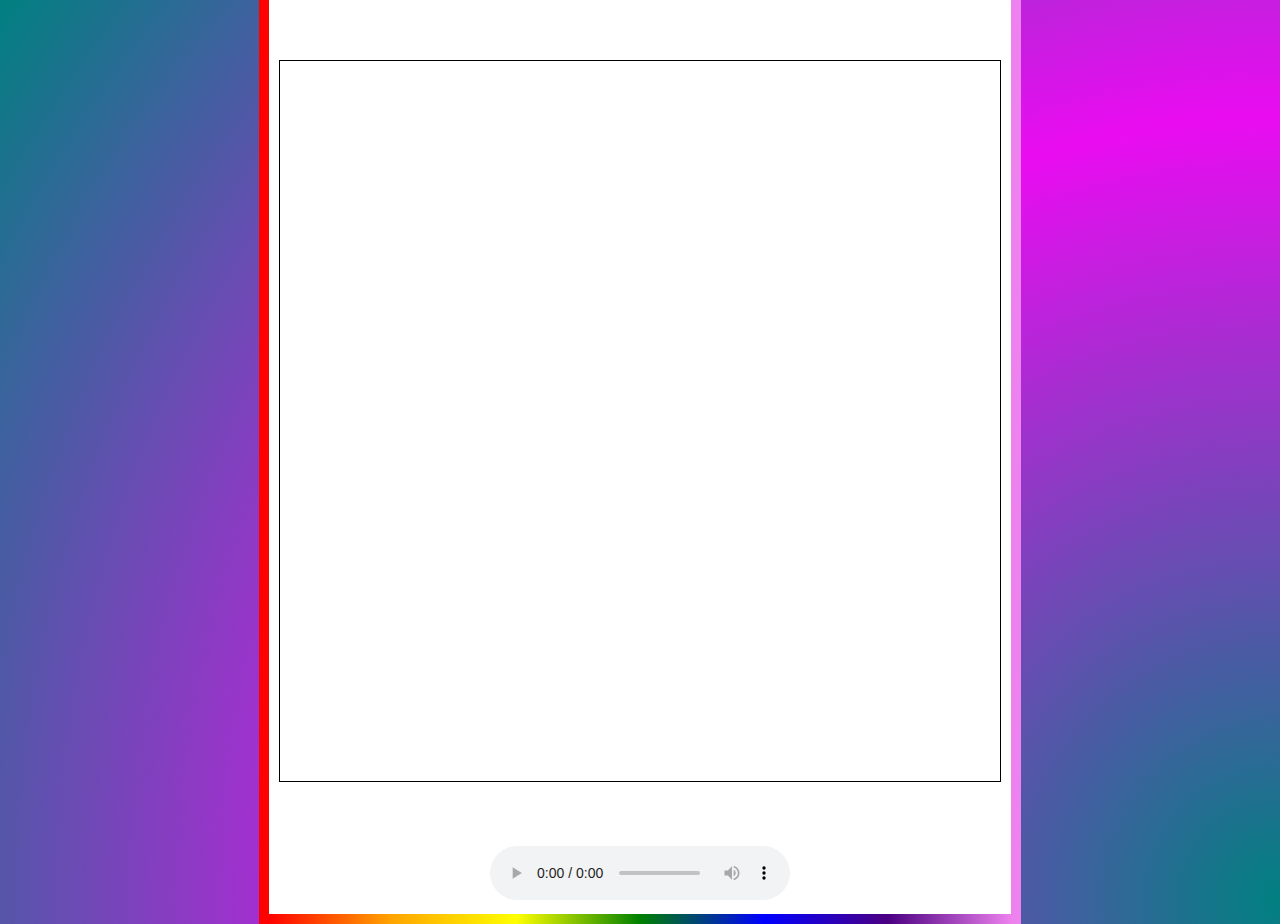
==== snapppy/snakes.html @ 64027fef "updated audio location" ====
<!DOCTYPE html>
<html>
<head>
    <title>Snake Game</title>
    <link rel="stylesheet" type="text/css" href="styles.css">
</head>

<body>
    
    <div id="container">
        <div id="game-board"></div>
        <span id="score"></span>
        <audio id=backgroundmusic controls autoplay>
            <source src="https://amoris.sknt.ru/GoaPsyTrance" type="audio/aac">
            Your browser does not support the audio element.
        </audio>
    </div>
    
</body>
</html>
---- snapppy/styles.css ----
#container {
    text-align: center;
    display: inline-block;
    background: white;
    padding: 10px;
    border: 10px solid;
    border-image: linear-gradient(to left, violet, indigo, blue, green, yellow, orange, red);
    border-image-slice: 1;
}

#game-board {
    position: relative;
    height: 80vmin;
    width: 80vmin;
    border: 1px solid black;
    margin: 5vw auto; /* center the game board */
}

.dot, .food {
    position: absolute;
    height: 20px;
    width: 20px;
    border-radius: 50%; /* make the blocks circular */
}

.dot {
    background: black;
}

.food {
    background: red;
    box-shadow: 0 0 10px red, 0 0 20px red; /* glow effect */
}

@keyframes gradientWave {
    0% {
        background-position: 0% 50%;
    }
    50% {
        background-position: 100% 50%;
    }
    100% {
        background-position: 0% 50%;
    }
}

body {
    display: flex;
    justify-content: center;
    align-items: center;
    height: 100vh;
    margin: 0;
    background: radial-gradient(circle, teal, rgb(234, 12, 241), teal);
    background-size: 200% 200%;
    animation: gradientWave 6s ease infinite;
    font-family: Arial, sans-serif;
}

#score {
    display: block;
    margin-top: 10px;
}
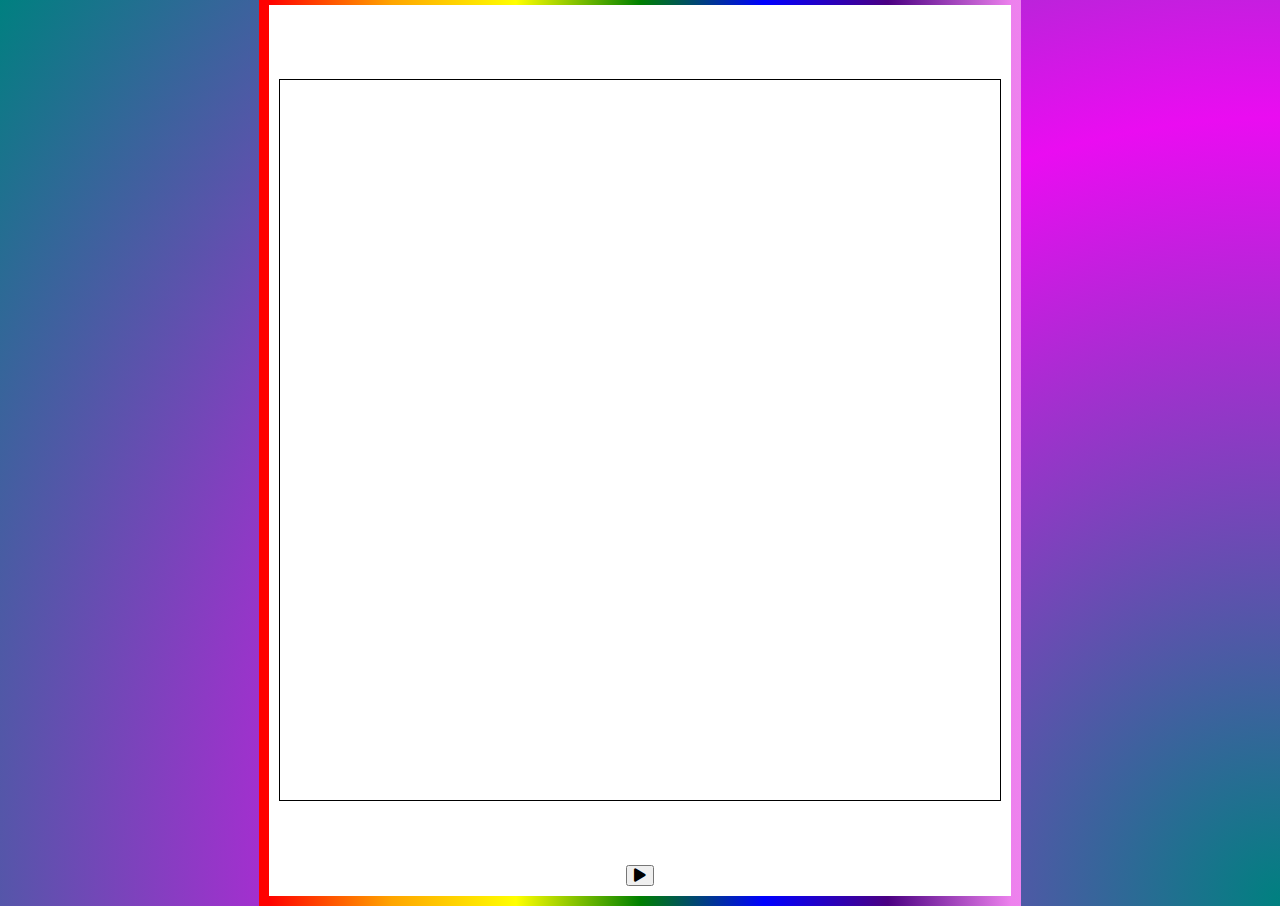
==== commit d3776e08: "updated audio controls" ====
--- a/snapppy/snakes.html
+++ b/snapppy/snakes.html
@@ -2,18 +2,20 @@
 <html>
 <head>
     <title>Snake Game</title>
+    <link rel="stylesheet" href="https://cdnjs.cloudflare.com/ajax/libs/font-awesome/5.15.3/css/all.min.css">
     <link rel="stylesheet" type="text/css" href="styles.css">
 </head>
 
 <body>
-    
+
     <div id="container">
         <div id="game-board"></div>
         <span id="score"></span>
-        <audio id=backgroundmusic controls autoplay>
-            <source src="https://amoris.sknt.ru/GoaPsyTrance" type="audio/aac">
-            Your browser does not support the audio element.
-        </audio>
+<audio id="backgroundmusic">
+    <source src="https://amoris.sknt.ru/GoaPsyTrance" type="audio/aac">
+    Your browser does not support the audio element.
+</audio>
+<button id="playButton"><i class="fas fa-play"></i></button>
     </div>
     
 </body>
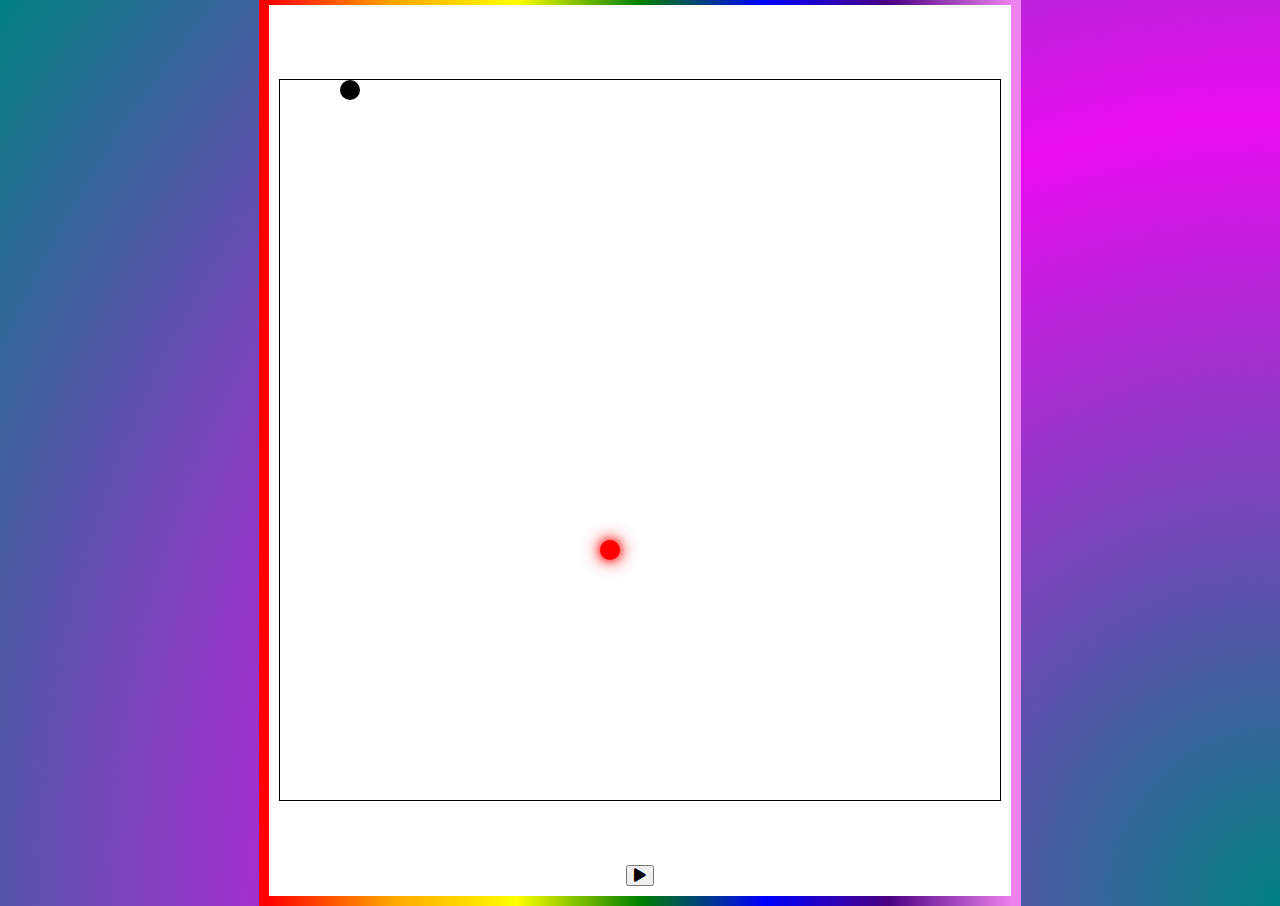
==== commit 186fbdf9: "path issues" ====
--- a/snapppy/snakes.html
+++ b/snapppy/snakes.html
@@ -17,6 +17,6 @@
 </audio>
 <button id="playButton"><i class="fas fa-play"></i></button>
     </div>
-    
+    <script src="./snake.js"></script>
 </body>
 </html>
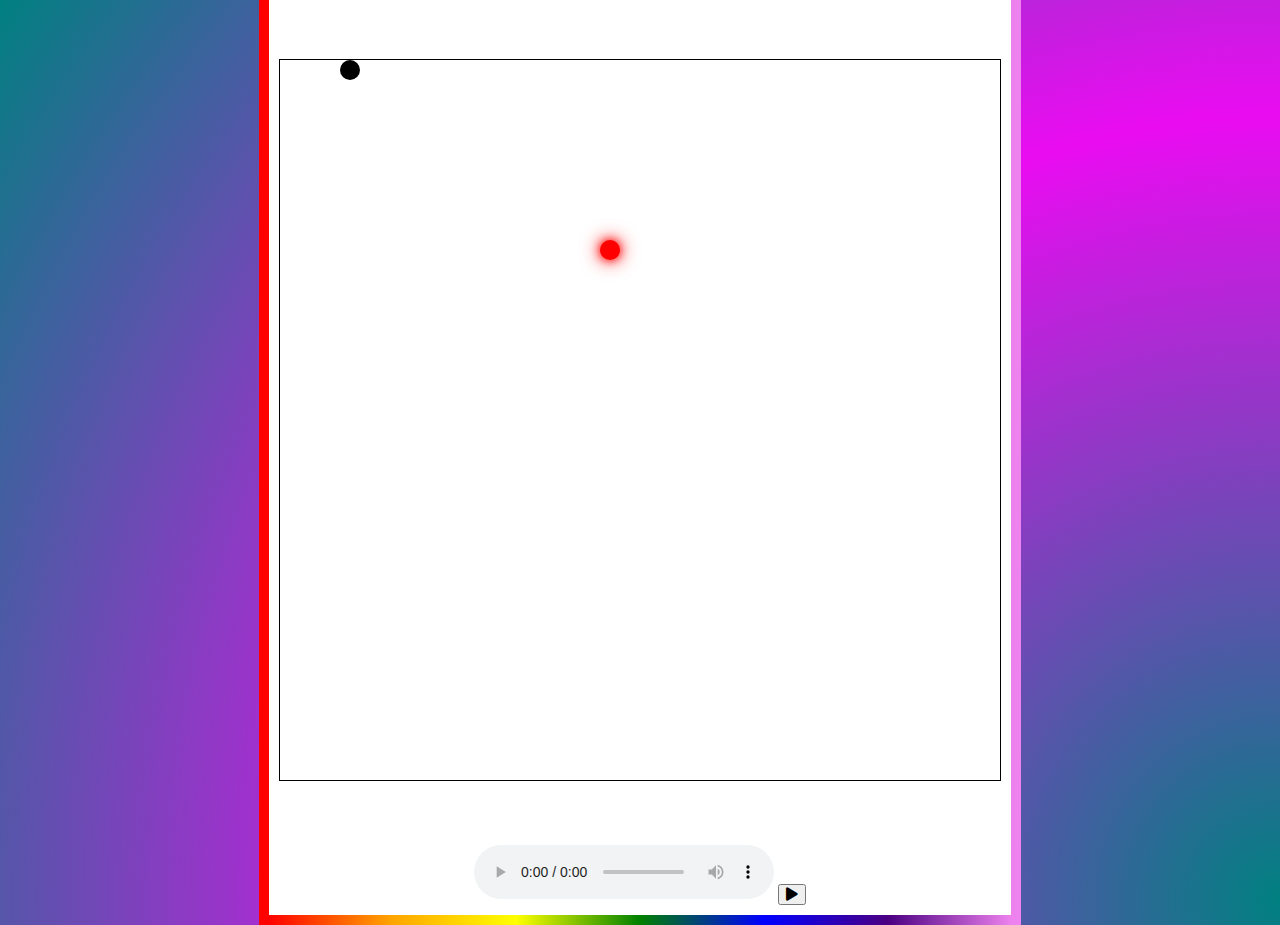
==== commit 4529efeb: "updated conrols audio" ====
--- a/snapppy/snakes.html
+++ b/snapppy/snakes.html
@@ -11,7 +11,7 @@
     <div id="container">
         <div id="game-board"></div>
         <span id="score"></span>
-<audio id="backgroundmusic">
+<audio id="backgroundmusic" controls>
     <source src="https://amoris.sknt.ru/GoaPsyTrance" type="audio/aac">
     Your browser does not support the audio element.
 </audio>
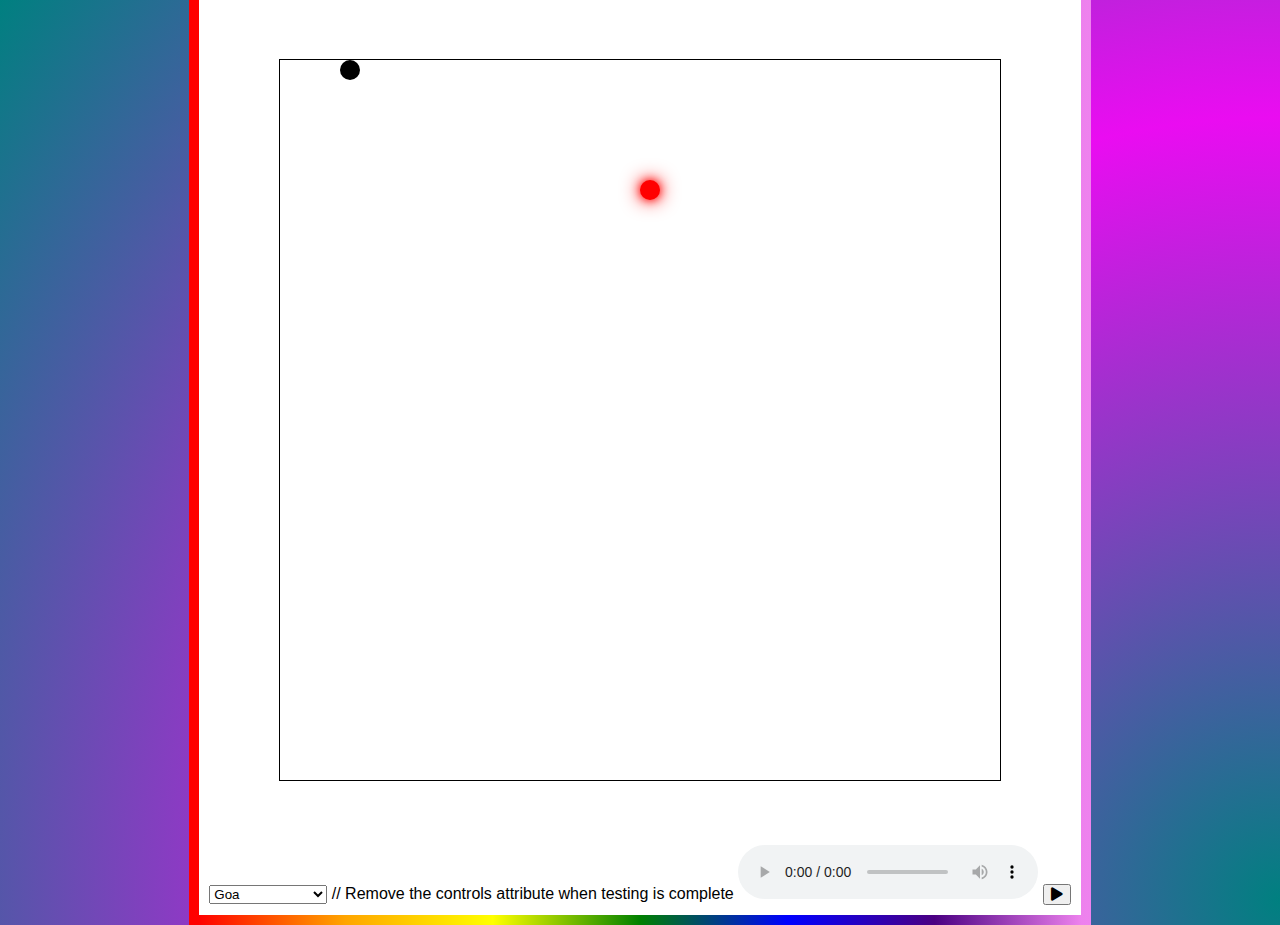
==== commit 99eec9b4: "added music select dropdown" ====
--- a/snapppy/snakes.html
+++ b/snapppy/snakes.html
@@ -11,6 +11,8 @@
     <div id="container">
         <div id="game-board"></div>
         <span id="score"></span>
+        <select id="trackSelect"></select>
+// Remove the controls attribute when testing is complete        
 <audio id="backgroundmusic" controls>
     <source src="https://amoris.sknt.ru/GoaPsyTrance" type="audio/aac">
     Your browser does not support the audio element.
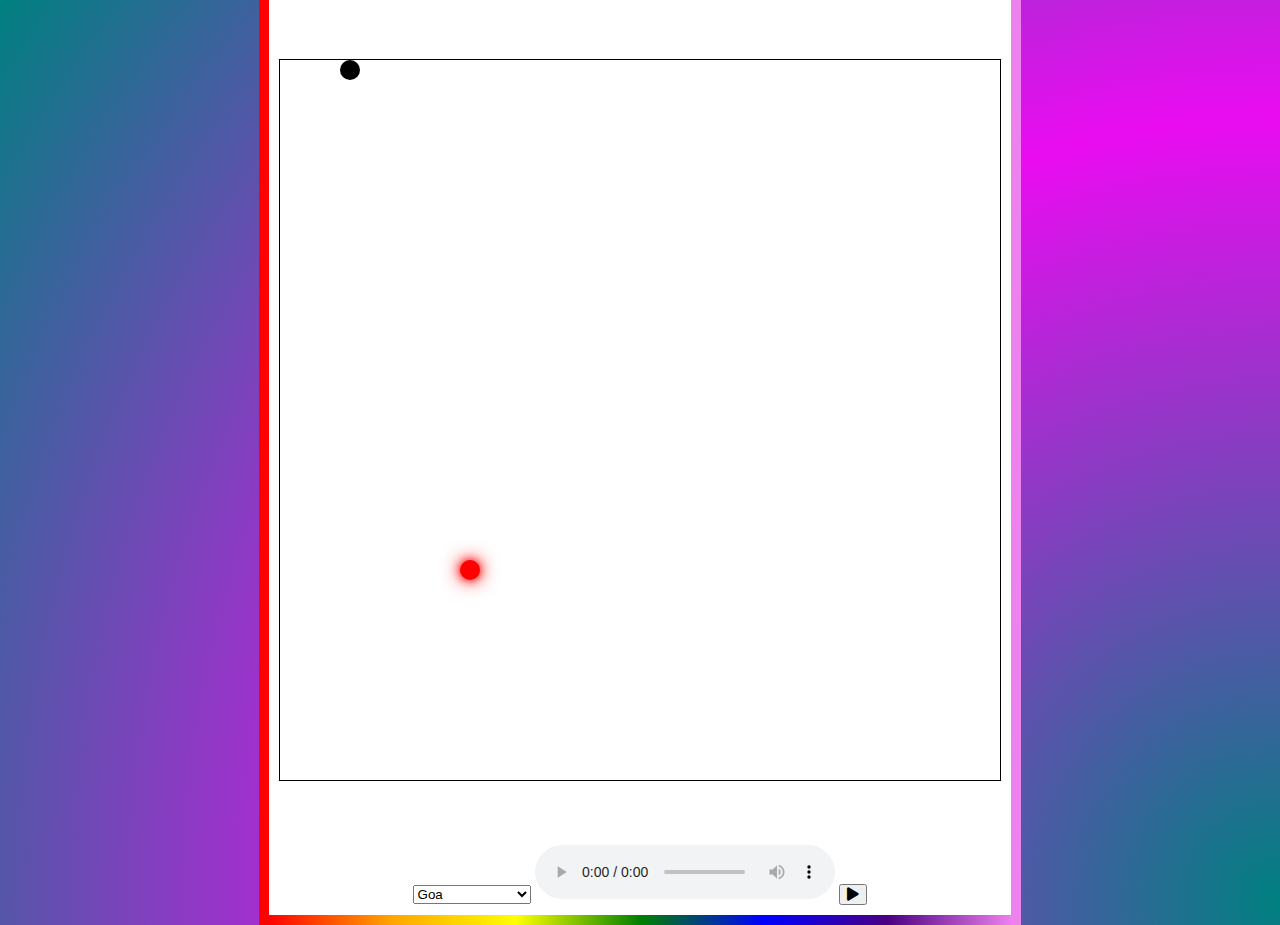
==== commit 3bbc1cdf: "made sure the track started after dropdown selection" ====
--- a/snapppy/snakes.html
+++ b/snapppy/snakes.html
@@ -12,7 +12,6 @@
         <div id="game-board"></div>
         <span id="score"></span>
         <select id="trackSelect"></select>
-// Remove the controls attribute when testing is complete        
 <audio id="backgroundmusic" controls>
     <source src="https://amoris.sknt.ru/GoaPsyTrance" type="audio/aac">
     Your browser does not support the audio element.
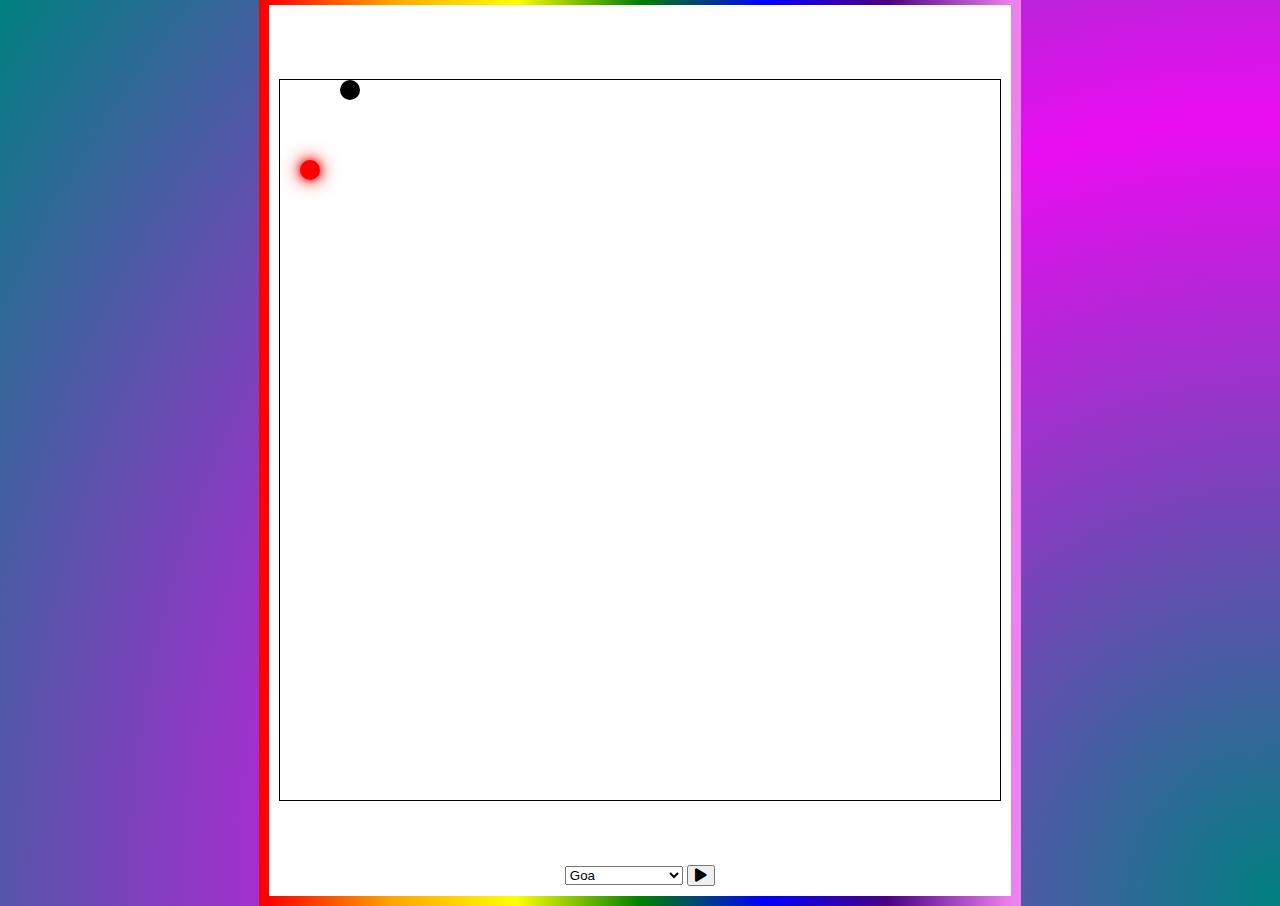
==== commit d14f984e: "removed default controls" ====
--- a/snapppy/snakes.html
+++ b/snapppy/snakes.html
@@ -11,12 +11,12 @@
     <div id="container">
         <div id="game-board"></div>
         <span id="score"></span>
-        <select id="trackSelect"></select>
-<audio id="backgroundmusic" controls>
-    <source src="https://amoris.sknt.ru/GoaPsyTrance" type="audio/aac">
-    Your browser does not support the audio element.
-</audio>
-<button id="playButton"><i class="fas fa-play"></i></button>
+            <select id="trackSelect"></select>
+            <audio id="backgroundmusic">
+            <source src="https://amoris.sknt.ru/GoaPsyTrance" type="audio/aac">
+            Your browser does not support the audio element.
+            </audio>
+            <button id="playButton"><i class="fas fa-play"></i></button>
     </div>
     <script src="./snake.js"></script>
 </body>
